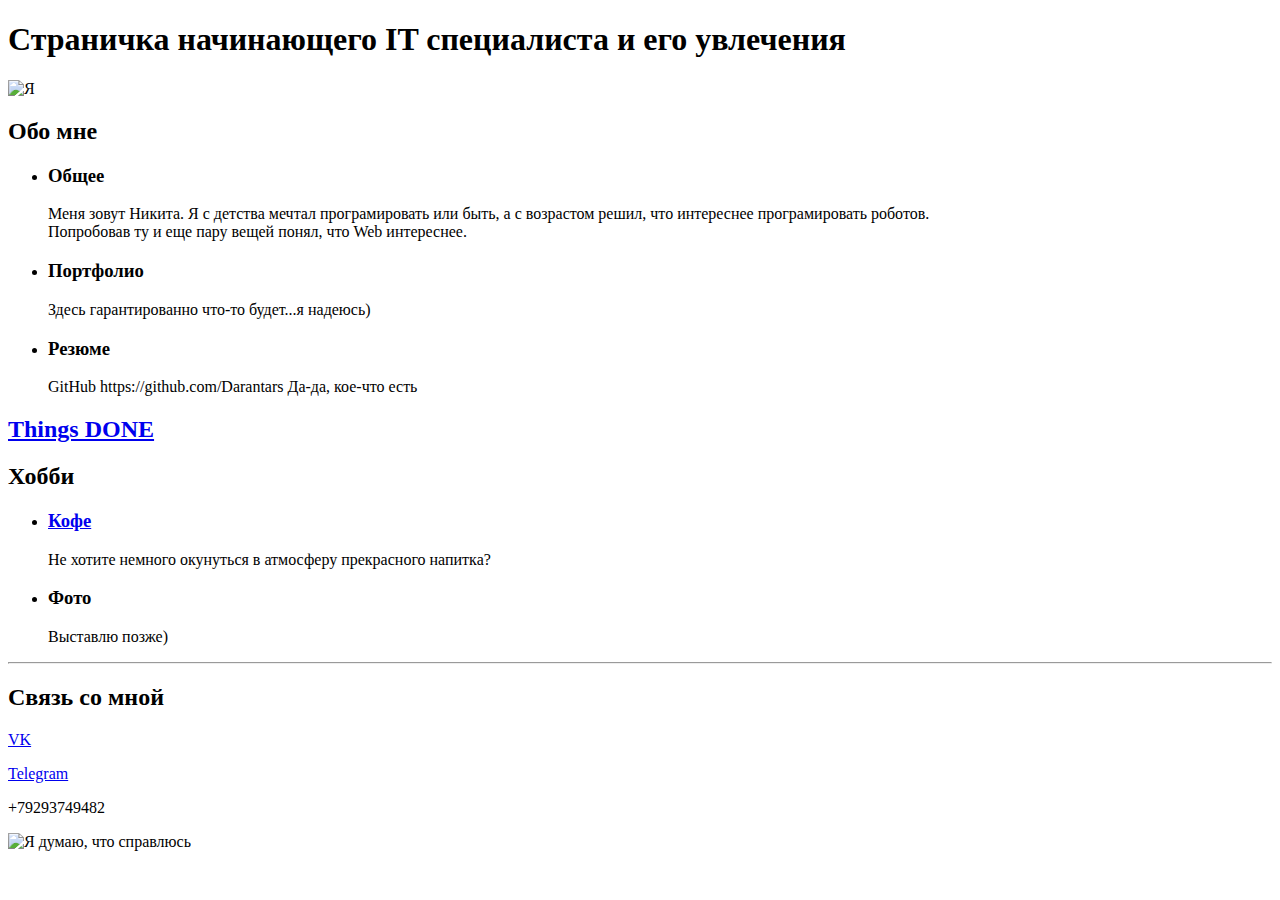
==== index.html @ aa8c432b "Add files via upload" ====
<!DOCTYPE html>
<html>
    <head>
        <meta charset="utf-8">
        <title>Darantars и немного о кофе | АСУТП to Frontend</title>
        <meta name = "description" content="Этот веб-сайт разрабатывается с целью обучения и просто для веселья будущим junor-разработчиком, который любит кофе">
        <meta name="keywords" content="junor, HTML, CSS, Fronted, coffe, кофе, Бугаев Никита, Darantars">
    </head>
    <body>
    <h1>Страничка начинающего IT специалиста и его увлечения</h1>
    <!-- Смени картинку --><img src = "https://sun4.userapi.com/sun4-15/s/v1/ig2/29lvddUwvCzscBzEOEm4qHmFHwE9_tJf3xJrXyjNc9bJ-1R3av1zrq3BOIRk8vfw7qtM6MmQiRHT5arHUK8jMw7Q.jpg?size=50x50&quality=96&crop=400,341,691,691&ava=1" alt = "Я">   
       <h2>Обо мне</h2>
    <ul>
        <li><h3>Общее</h3></li>
        Меня зовут Никита. Я с детства мечтал програмировать или быть, а с возрастом решил, что интереснее програмировать роботов.
         <br>Попробовав ту и еще пару вещей понял, что Web интереснее.
        <!-- Хочу ссылку -->
        <li><h3>Портфолио</h3></li>
        Здесь гарантированно что-то будет...я надеюсь)
        <li><h3>Резюме</h3></li>
        GitHub https://github.com/Darantars
        Да-да, кое-что есть
    </ul>

        <h2><a href = "Thigs_DONE.html">Things DONE</a></h2>
        <!-- Раздел со сделанным по дням -->

        <h2>Хобби</h2>    
    <ul>    
        <li><h3><a href = "Coffe.html">Кофе</a></h3></li>   
        Не хотите немного окунуться в атмосферу прекрасного напитка?
        <li><h3>Фото</h3></li>  
        Выставлю позже)  
    </ul>
        
    <hr>
        <h2>Связь со мной</h2>
            <p><a href = "https://vk.com/darypav">VK</a>
            <p><a href = "https://t.me/Darantar">Telegram</a>
            <p>+79293749482   
    <p><img src = "https://sun9-east.userapi.com/sun9-42/s/v1/ig2/AuH69EpUrEhymU43Khrgqn4H7wdj37t9tT83SShOI3z2_LyqQCh01PGIkdexPER5QrKGhywSY7FmvwTDLZeZfJ0T.jpg?size=1125x1099&quality=96&type=album" alt = "Я думаю, что справлюсь" heaght = "200" width="1200">   
    </body>
</html>






<!-- https://www.figma.com/community/file/1136617949951663848      Тырим дизайн-->
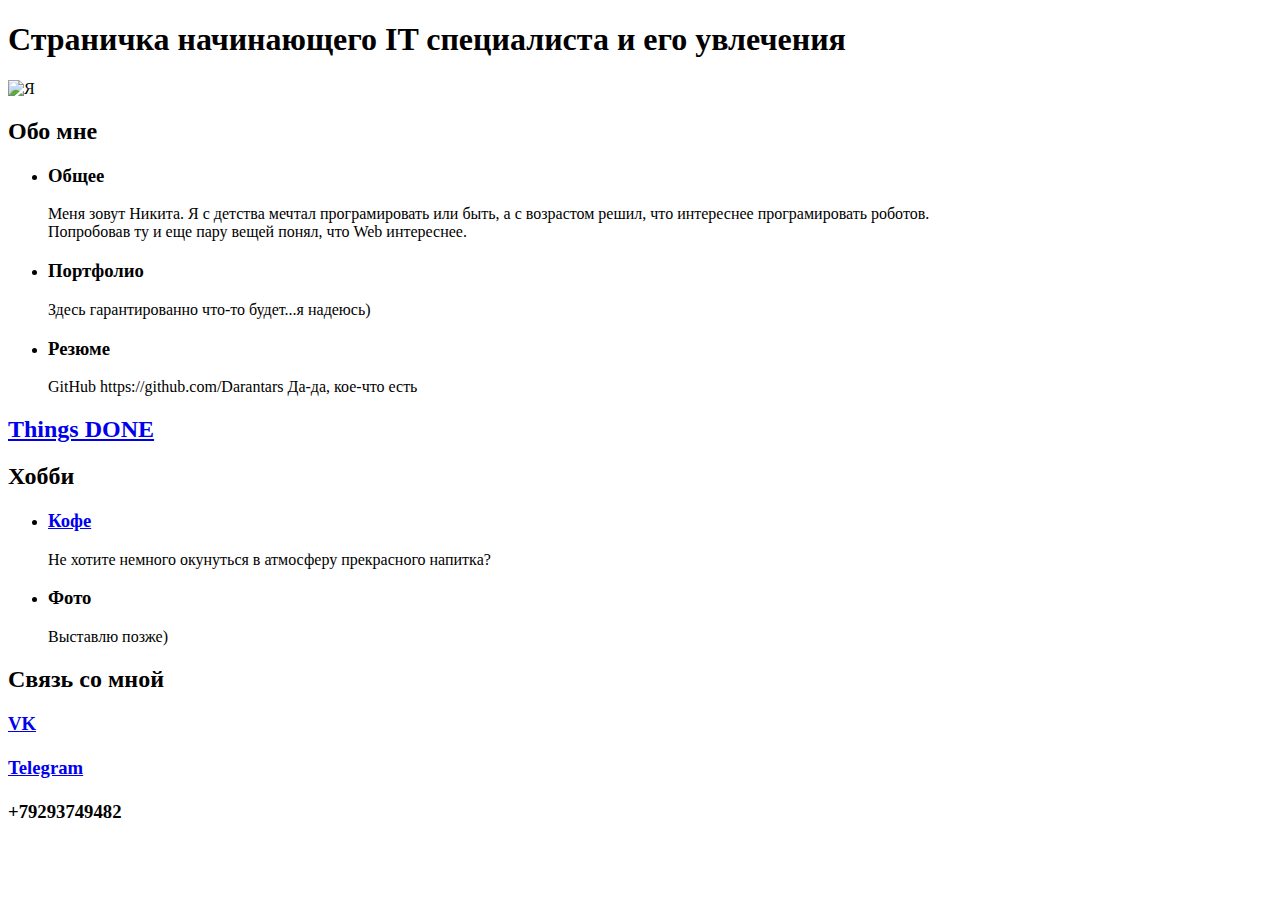
==== commit f2dac476: "24.08.2022 CSS elements" ====
--- a/index.html
+++ b/index.html
@@ -3,11 +3,13 @@
     <head>
         <meta charset="utf-8">
         <title>Darantars и немного о кофе | АСУТП to Frontend</title>
+        <link rel="stylesheet" href="styles.css">
+
         <meta name = "description" content="Этот веб-сайт разрабатывается с целью обучения и просто для веселья будущим junor-разработчиком, который любит кофе">
         <meta name="keywords" content="junor, HTML, CSS, Fronted, coffe, кофе, Бугаев Никита, Darantars">
     </head>
     <body>
-    <h1>Страничка начинающего IT специалиста и его увлечения</h1>
+    <h1 class = "TopperClass">Страничка начинающего IT специалиста и его увлечения</h1>
     <!-- Смени картинку --><img src = "https://sun4.userapi.com/sun4-15/s/v1/ig2/29lvddUwvCzscBzEOEm4qHmFHwE9_tJf3xJrXyjNc9bJ-1R3av1zrq3BOIRk8vfw7qtM6MmQiRHT5arHUK8jMw7Q.jpg?size=50x50&quality=96&crop=400,341,691,691&ava=1" alt = "Я">   
        <h2>Обо мне</h2>
     <ul>
@@ -33,12 +35,13 @@
         Выставлю позже)  
     </ul>
         
-    <hr>
-        <h2>Связь со мной</h2>
-            <p><a href = "https://vk.com/darypav">VK</a>
-            <p><a href = "https://t.me/Darantar">Telegram</a>
-            <p>+79293749482   
-    <p><img src = "https://sun9-east.userapi.com/sun9-42/s/v1/ig2/AuH69EpUrEhymU43Khrgqn4H7wdj37t9tT83SShOI3z2_LyqQCh01PGIkdexPER5QrKGhywSY7FmvwTDLZeZfJ0T.jpg?size=1125x1099&quality=96&type=album" alt = "Я думаю, что справлюсь" heaght = "200" width="1200">   
+        <h2 class="PodvalClass">Связь со мной</h2>
+            <h3 class="PodvalClass"><a href = "https://vk.com/darypav">VK</a><br><br>
+            <a href = "https://t.me/Darantar">Telegram</a><br><br>
+            +79293749482 </h3><br><br>
+
+       
+    
     </body>
 </html>
 
